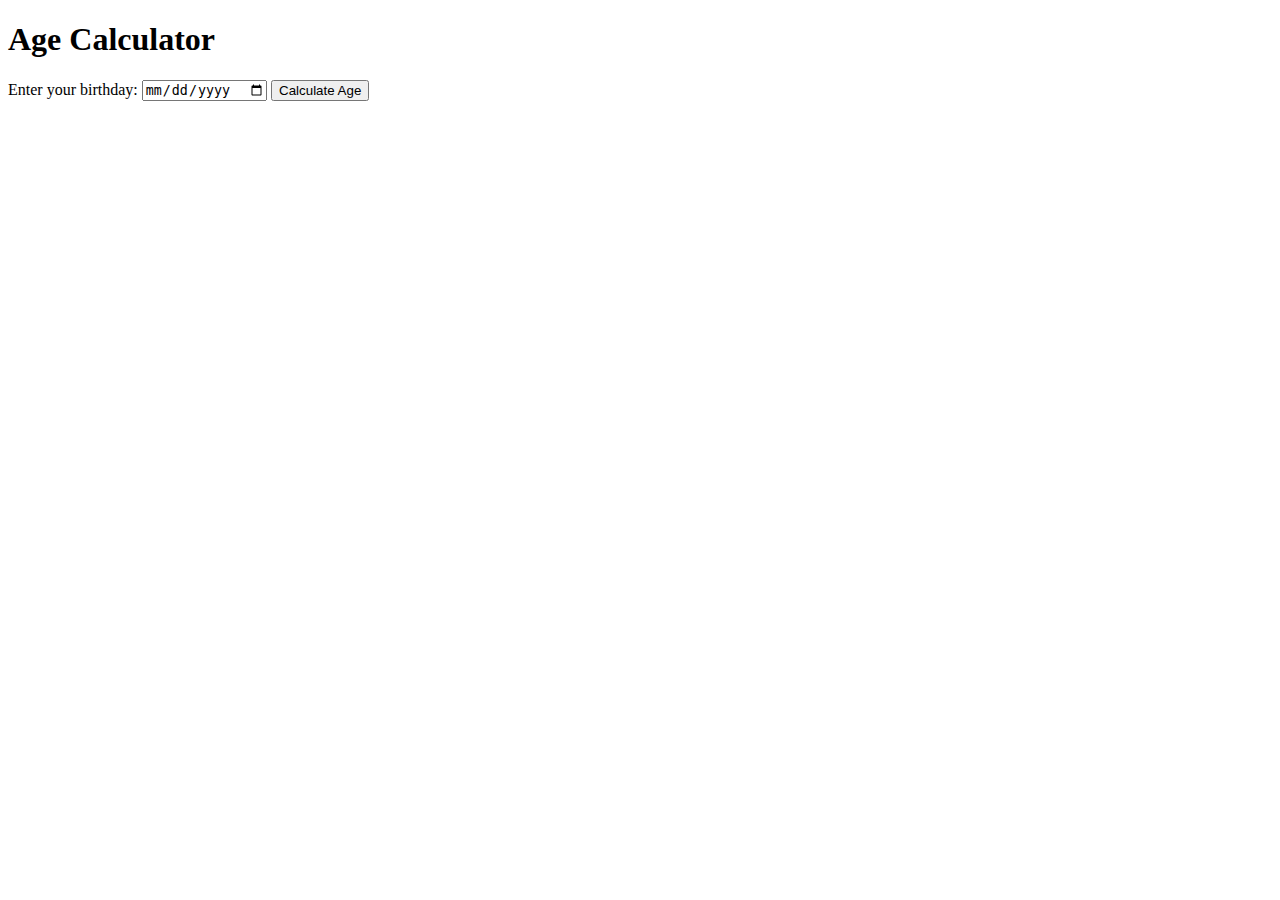
==== age calculator/index.html @ 8c5281ee "Add files via upload" ====
<!DOCTYPE html>
<html lang="en">
<head>
    <meta charset="UTF-8">
    <meta name="viewport" content="width=device-width, initial-scale=1.0">
    <title>Age Calculator</title>
    <link rel="stylesheet" href="style.css">
</head>
<body>
    <div class="container">
        <h1>Age Calculator</h1>
        <label for="birthday">Enter your birthday: </label>
        <input type="date" id="birthday">
        <button onclick="calculateage()">Calculate Age</button>
        <p id="result"></p>
    </div>

    <script>
        function calculateage() {
            const today = document.getElementById("birthdate").value;
            const resultElement = document/getElementById("result");

            if(birthdate) {
                const today = new Date();
                const birthDate = new Date(birthdate);

                let ageYears = today.getFullYear() - birthDate.getFullYear();
                let ageMonth = today.getMonth() - birthDate.getMonth();
                let ageDays = today.getDate() - birthDate.getDate();

                if (ageDays < 0){
                    l
                }
            }
        }
    </script>
    
</body>
</html>
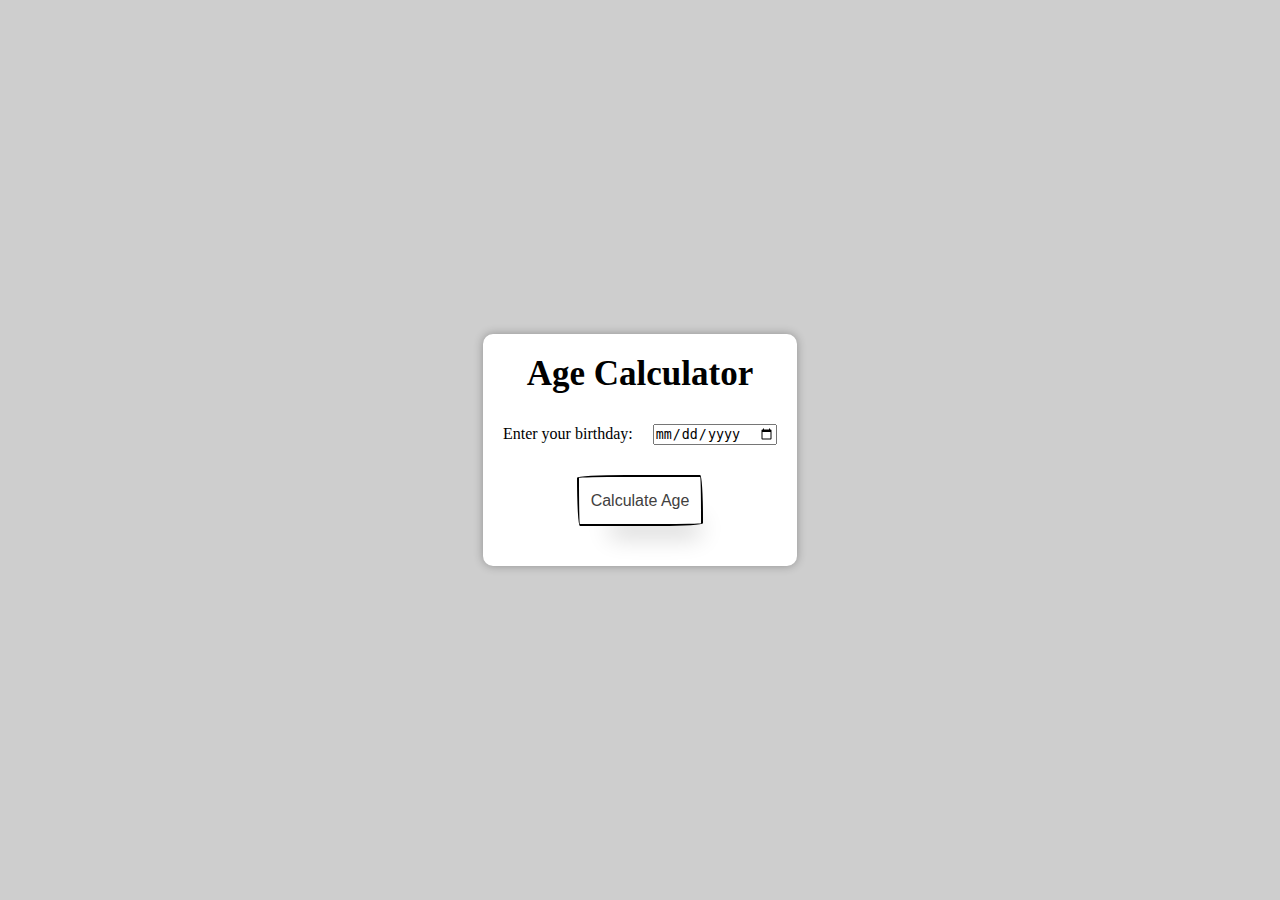
==== commit 6bbb7460: "kusu lodu" ====
--- a/age calculator/index.html
+++ b/age calculator/index.html
@@ -1,39 +1,54 @@
 <!DOCTYPE html>
 <html lang="en">
+
 <head>
     <meta charset="UTF-8">
     <meta name="viewport" content="width=device-width, initial-scale=1.0">
     <title>Age Calculator</title>
     <link rel="stylesheet" href="style.css">
 </head>
+
 <body>
     <div class="container">
         <h1>Age Calculator</h1>
-        <label for="birthday">Enter your birthday: </label>
-        <input type="date" id="birthday">
-        <button onclick="calculateage()">Calculate Age</button>
+        <div class="inputContainer">
+            <label for="birthday">Enter your birthday: </label>
+            <input type="date" id="birthday">
+        </div>
+        <button onclick="calculateAge()" class="button-55">Calculate Age</button>
         <p id="result"></p>
     </div>
 
     <script>
-        function calculateage() {
-            const today = document.getElementById("birthdate").value;
-            const resultElement = document/getElementById("result");
+        function calculateAge() {
+            const birthdate = document.getElementById("birthday").value;
+            const resultElement = document.getElementById("result");
 
-            if(birthdate) {
+            if (birthdate) {
                 const today = new Date();
                 const birthDate = new Date(birthdate);
 
                 let ageYears = today.getFullYear() - birthDate.getFullYear();
-                let ageMonth = today.getMonth() - birthDate.getMonth();
+                let ageMonths = today.getMonth() - birthDate.getMonth();
                 let ageDays = today.getDate() - birthDate.getDate();
 
-                if (ageDays < 0){
-                    l
+                if (ageDays < 0) {
+                    ageMonths--;
+                    ageDays += new Date(today.getFullYear(), today.getMonth(), 0).getDate();
                 }
+
+                if (ageMonths < 0) {
+                    ageYears--;
+                    ageMonths += 12;
+                }
+
+                resultElement.innerHTML = `You are <strong>${ageYears}</strong> years, <strong>${ageMonths}</strong> months, and <strong>${ageDays}</strong> days old.`;
+            } else {
+                resultElement.innerHTML = "<strong>Please enter your birthdate.</strong>";
             }
         }
     </script>
-    
+
 </body>
+
 </html>--- a/age calculator/style.css
+++ b/age calculator/style.css
@@ -0,0 +1,84 @@
+* {
+    padding: 0;
+    margin: 0;
+    box-sizing: border-box;
+}
+
+html, body {
+    height: 100%;
+    display: flex;
+    align-items: center;
+    justify-content: center;
+    background-color: #cecece; /* Optional: add a background color for better visibility */
+}
+
+.container {
+    display: flex;
+    flex-direction: column;
+    align-items: center;
+    max-width: 400px;
+    padding: 20px;
+    background-color: white; /* Optional: add a background color */
+    box-shadow: 0 0 10px rgba(0, 0, 0, 0.3); /* Optional: add a shadow for better visual effect */
+    border-radius: 10px; /* Optional: add rounded corners */
+}
+
+h1 {
+    padding-bottom: 30px;
+    font-size: 35px;
+}
+
+.inputContainer {
+    display: flex;
+    align-items: center;
+    justify-content: space-between;
+    width: 100%;
+    margin-bottom: 30px;
+    gap: 20px;
+}
+
+p {
+    margin-top: 20px;
+    text-align: center;
+}
+
+.button-55 {
+  align-self: center;
+  background-color: #fff;
+  background-image: none;
+  background-position: 0 90%;
+  background-repeat: repeat no-repeat;
+  background-size: 4px 3px;
+  border-radius: 15px 225px 255px 15px 15px 255px 225px 15px;
+  border-style: solid;
+  border-width: 2px;
+  box-shadow: rgba(0, 0, 0, .2) 15px 28px 25px -18px;
+  box-sizing: border-box;
+  color: #41403e;
+  cursor: pointer;
+  display: inline-block;
+  font-family: Neucha, sans-serif;
+  font-size: 1rem;
+  line-height: 23px;
+  outline: none;
+  padding: .75rem;
+  text-decoration: none;
+  transition: all 235ms ease-in-out;
+  border-bottom-left-radius: 15px 255px;
+  border-bottom-right-radius: 225px 15px;
+  border-top-left-radius: 255px 15px;
+  border-top-right-radius: 15px 225px;
+  user-select: none;
+  -webkit-user-select: none;
+  touch-action: manipulation;
+}
+
+.button-55:hover {
+  box-shadow: rgba(0, 0, 0, .3) 2px 8px 8px -5px;
+  transform: translate3d(0, 2px, 0);
+}
+
+.button-55:focus {
+  box-shadow: rgba(0, 0, 0, .3) 2px 8px 4px -6px;
+}
+
